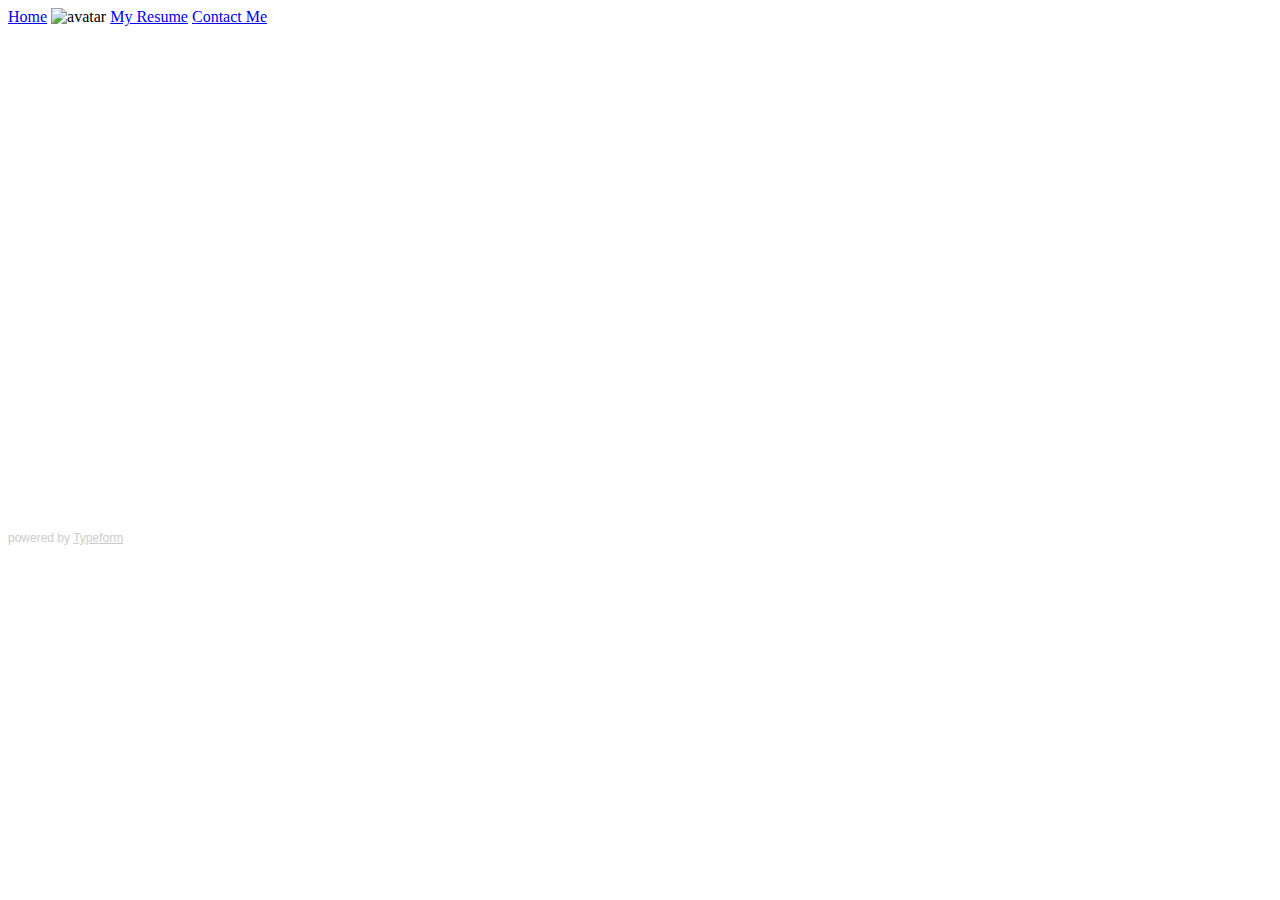
==== pages/contact.html @ 93f021fe "Add files via upload" ====
<!DOCTYPE html>
<html>
<head>
	<title>Gabby De Las Casas's Profile </title>
	<meta name= "description" content="This is the profile of Gabby">
	<meta charset="UTF-8">
	<link rel="stylesheet" href="C:\Users\nopassword\Desktop\my_profile\css\style.css">
	<link href="https://fonts.googleapis.com/css?family=Lora:400,700|Roboto:300,400,500,700" rel="stylesheet">
	<link href="https://fonts.googleapis.com/css?family=Cormorant+Garamond:400,600,700|News+Cycle&display=swap" rel="stylesheet">
	
</head>
<body>

	<div class="topnav">
		<a class="active" href="C:/Users/nopassword/Desktop/my_profile/index.html">Home</a>
		<img src="avatar.jpg" alt="avatar" class="active" class="avatar">
		<a href="C:/Users/nopassword/Desktop/my_profile/images/resume.pdf"target="_blank"> My Resume</a>
	
		<a href="C:/Users/nopassword/Desktop/my_profile/contact.html"> Contact Me</a>
	</div>
	<div class="typeform-widget"data-url="https://gabriella690143.typeform.com/to/ef1xnD" data-transparency="50" data-hide-headers=true data-hide-footer=true style="width: 100%; height: 500px;"></div> <script> (function() { var qs,js,q,s,d=document, gi=d.getElementById, ce=d.createElement, gt=d.getElementsByTagName, id="typef_orm", b="https://embed.typeform.com/"; if(!gi.call(d,id)) { js=ce.call(d,"script"); js.id=id; js.src=b+"embed.js"; q=gt.call(d,"script")[0]; q.parentNode.insertBefore(js,q) } })() </script> <div style="font-family: Sans-Serif;font-size: 12px;color: #999;opacity: 0.5; padding-top: 5px;"> powered by 
			<a href="https://admin.typeform.com/signup?utm_campaign=ef1xnD&utm_source=typeform.com-14047967-Basic&utm_medium=typeform&utm_content=typeform-embedded-poweredbytypeform&utm_term=EN" style="color: #999" target="_blank">Typeform</a>
	 </div>

		
</body>
</html>
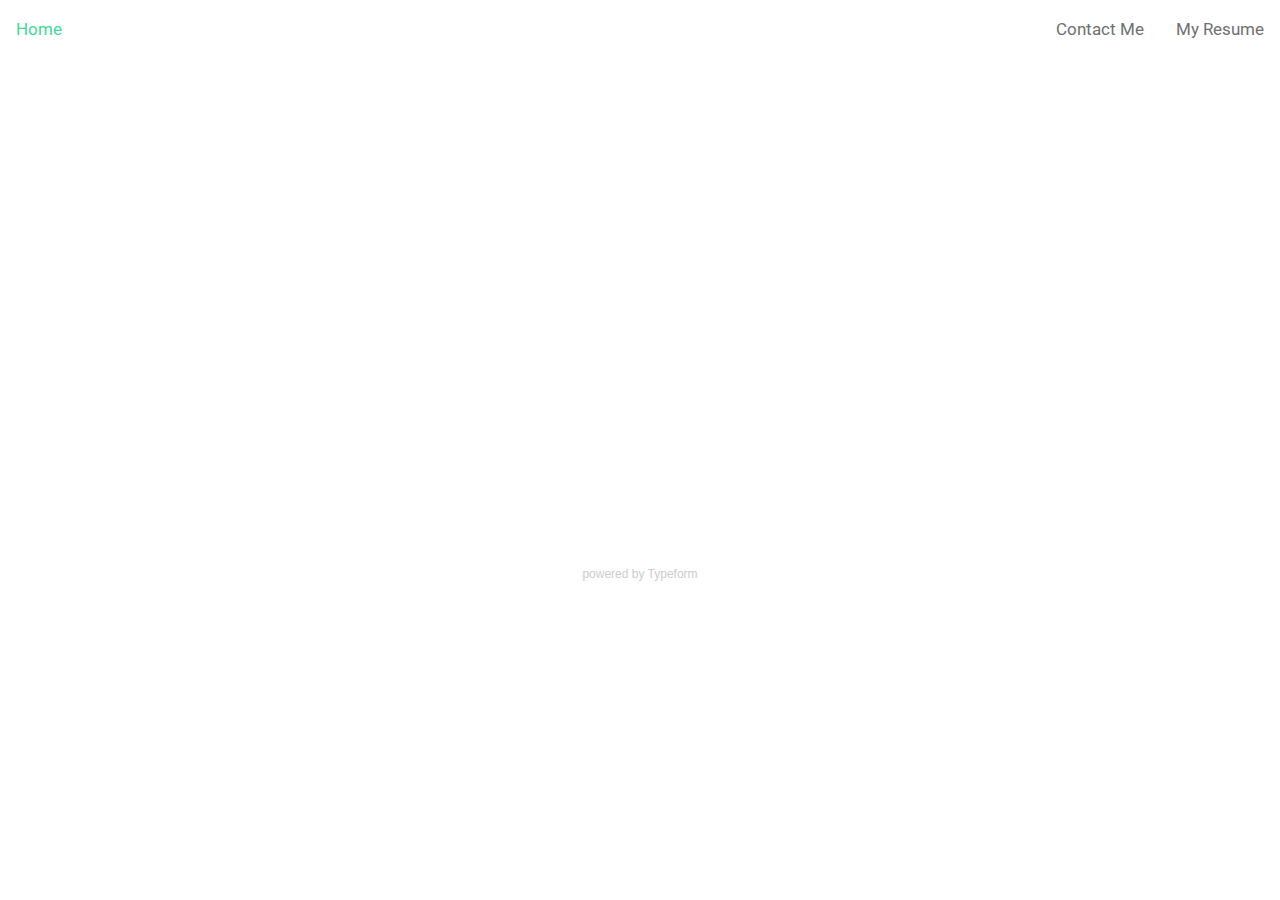
==== commit 0da9fcfd: "Add files via upload" ====
--- a/pages/contact.html
+++ b/pages/contact.html
@@ -4,7 +4,7 @@
 	<title>Gabby De Las Casas's Profile </title>
 	<meta name= "description" content="This is the profile of Gabby">
 	<meta charset="UTF-8">
-	<link rel="stylesheet" href="C:\Users\nopassword\Desktop\my_profile\css\style.css">
+	<link rel="stylesheet" href="../css/style.css">
 	<link href="https://fonts.googleapis.com/css?family=Lora:400,700|Roboto:300,400,500,700" rel="stylesheet">
 	<link href="https://fonts.googleapis.com/css?family=Cormorant+Garamond:400,600,700|News+Cycle&display=swap" rel="stylesheet">
 	
@@ -12,11 +12,11 @@
 <body>
 
 	<div class="topnav">
-		<a class="active" href="C:/Users/nopassword/Desktop/my_profile/index.html">Home</a>
-		<img src="avatar.jpg" alt="avatar" class="active" class="avatar">
-		<a href="C:/Users/nopassword/Desktop/my_profile/images/resume.pdf"target="_blank"> My Resume</a>
+		<a class="active" href="../index.html">Home</a>
+
+		<a href="../Images/resume.pdf"target="_blank"> My Resume</a>
 	
-		<a href="C:/Users/nopassword/Desktop/my_profile/contact.html"> Contact Me</a>
+		<a href="contact.html"> Contact Me</a>
 	</div>
 	<div class="typeform-widget"data-url="https://gabriella690143.typeform.com/to/ef1xnD" data-transparency="50" data-hide-headers=true data-hide-footer=true style="width: 100%; height: 500px;"></div> <script> (function() { var qs,js,q,s,d=document, gi=d.getElementById, ce=d.createElement, gt=d.getElementsByTagName, id="typef_orm", b="https://embed.typeform.com/"; if(!gi.call(d,id)) { js=ce.call(d,"script"); js.id=id; js.src=b+"embed.js"; q=gt.call(d,"script")[0]; q.parentNode.insertBefore(js,q) } })() </script> <div style="font-family: Sans-Serif;font-size: 12px;color: #999;opacity: 0.5; padding-top: 5px;"> powered by 
 			<a href="https://admin.typeform.com/signup?utm_campaign=ef1xnD&utm_source=typeform.com-14047967-Basic&utm_medium=typeform&utm_content=typeform-embedded-poweredbytypeform&utm_term=EN" style="color: #999" target="_blank">Typeform</a>
--- a/css/style.css
+++ b/css/style.css
@@ -0,0 +1,392 @@
+
+ /*Importing Google Fonts*/
+ @import url("https://fonts.googleapis.com/css?family=Lora:400,700|Roboto:300,400,500,700");
+
+ /*Importing Components Files*/
+
+ @import url("components/avatar.css");
+ 
+ @import url("components/banner.css");
+
+ @import url("components/button.css");
+
+ @import url("components/container.css");
+
+ @import url("components/card.css");
+ @import url('https://fonts.googleapis.com/css?family=Cormorant+Garamond:400,600,700|News+Cycle&display=swap');
+ @gray-dark:                 #696969;
+ @gray-light:                #cccccc;
+ @gray-lighter:              #ececec;
+ @gray-lightest:             lighten(@gray-lighter,4%);
+
+/*General Style Rules for Fonts and Colors*/
+
+
+body {
+	color:rgb(0,0,0);
+	background-color: white;
+	margin:0px;
+	font-size:17px;
+	line-height:1.8;
+	letter-spacing:1px;
+	text-align: center;
+	text-decoration:none;
+	font-family: 'Roboto','Helvetica Neue', Helvetica, Arial, sans-serif;
+	font-style:normal;
+	letter-spacing: 0;
+	text-rendering: optimizeLegibility;
+
+	}
+	.topnav {
+		overflow: hidden;
+		background: white;
+	}
+	.topnav a{
+		float:right;
+		color: #707070;
+		text-align: center;
+		padding: 14px 16px;
+		text-decoration: none;
+		font-size: 17px;
+		margin-right: 0;
+	}
+	.topnav a:hover {
+		color:#44d79c;
+	}
+	.topnav a.active {
+
+		color:#707070;
+		float:left;
+	}
+	.topnav a.active:hover {
+		color:#44d79c;
+	}
+	a {
+	text-decoration:none;
+	color:black;
+	transition:color 0.3s ease;
+	}
+	a:hover {
+	color:rgb(0,0,0);
+	text-decoration: none;
+	}
+	h1 { 
+	color:white; 
+	font-family:'Helvetica Neue';
+	font-style: normal;
+	text-align:center;
+	letter-spacing: 2px;
+	font-size: 3rem;
+	font-weight:300;
+	}
+	h2 {
+	color:#bdbdbd; 
+	font-family:'Roboto'; 
+	text-align:center;
+	}
+	h5 {
+	font-size: 25px;
+	justify-content: space-around;
+	text-align: center;
+	
+
+
+	}
+	
+	.row{
+		display: flex;
+  		flex-direction: row;
+  		flex-wrap: wrap;
+  		width: 100%;
+  	}
+  	.column {
+  		float:left;
+  		width:33.3%;
+  	}
+
+  	.top h1{
+  		
+  		padding:30px;
+  		box-shadow: 0 10px 30px rgba(0,0,0,0.1);
+  		margin: 10px;
+  		color:#707070;
+  		font-family: "Roboto";
+  		font-style: "Regular";
+  		font-size: 43px;
+  		border-color: white;
+  		background-color: white; 
+		
+  	}
+  	.top{
+  		
+  		padding:30px;
+  		box-shadow: 0 10px 30px rgba(0,0,0,0.1);
+  		margin-top: 10px;
+  		color:#707070;
+  		font-family: "Roboto";
+  		font-style: "Regular";
+  		font-size: 43px;
+  		left:200px;
+  		background-color: white;
+  		
+  	}
+
+  	
+  	#skillpic img{ 
+  		width:50%;
+  		height: auto;
+  		filter: contrast(70%);
+
+  	}
+  	
+
+  	#blue{
+  		border-top:solid #44d79c;
+  		border-width: 15px;
+		background: black; 
+		position:absolute; 
+		bottom:0; 
+		height:100%;
+		width:100%; 
+		height:180px; 
+	}
+	.ftext {color: #44d79c;
+		font-family: Roboto;
+		font-size: 60px;
+	 	text-align: center;
+		margin-top: 50px;
+	}
+
+	.ftext2 {
+	  color: #44d79c;
+	  font-family: Lato;
+	  font-size: 20px;
+	  text-align: center;
+	  margin-top: -50px;
+	}  	
+  	.narrow {
+  		display: flex;
+  		flex:150%;
+  		width:1000px;
+  		height:100% ;
+  		background-size: cover;
+  		background-image: linear-gradient(-225deg,rgba(0,0,0,2)0%, rgba(0,0,0,0.6)50%), url("../Images/pspeaking.jpg") ;
+  	}
+  	.narrow-seg{
+  		display: flex;
+  		width:300px;
+  		height:100% ;
+  		background-size: cover;
+  		justify-content: space-around;
+  		margin: 20px;
+  		background-position: center;
+  		
+  	}
+
+
+  	.wide-seg{
+  		display: flex;
+  		background: white;
+  		height: 100%;
+  		width:100%;
+  		flex-direction: column;
+  		justify-content: space-around;
+  		flex:1;
+
+  	}
+  	
+  	.narrow h1{
+  		color:#44d79c;
+  		font-family: 'Roboto';
+  		font-size: 20px 20px;
+  		font-style: regular;
+  		position: center;
+  		word-spacing: 0px;
+  		justify-content: center;
+  		text-align: center;
+  		padding-left: 90px;
+  	}
+  	  	
+  	.wide{
+  		display: flex;
+  		background: white;
+  		height: 100%;
+  		width:100%;
+  		flex-direction: column;
+  		justify-content: space-around;
+
+	}
+  	.wide h1{
+  		font-family: 'Roboto';
+  		color:black;
+
+  	}
+
+  	.parent{
+  		display:flex;
+  		position: center;
+  		align-items: center;
+  		height:500px;
+  		justify-content: center;
+ 	}
+ 	.parent-info {
+ 		display:flex;
+  		position: center;
+  		align-items: center;
+  		height:200px;
+  		justify-content: center;
+ 	}
+
+
+ 	
+ 	.parentcards{
+	 	display: flex;
+	 	flex-wrap: wrap;
+	 	list-style: none;
+	 	align-items: center;
+	 	box-shadow: 0 10px 30px rgba(0,0,0,0.1);
+	 	background-color: white;
+	 	width:100%;
+	 	margin-top: 50px;
+	 	margin-bottom: 50px;
+	 	font-family: 'Roboto';
+	 	font-style: regular;
+	 	border-color: #44d79c;
+	 	padding: 20px;
+ 	}
+
+ 	#skill {
+ 		background-color: #44d79c;
+ 		width: 100%,
+ 		align-items:center;
+ 	}
+
+ 	#skillinfo {
+ 	
+ 		border-width: 5px;
+ 		flex-wrap: wrap;
+ 		display: flex;
+ 		align-items: center;
+	}
+ 	
+ 	#p-one img{
+	 	background-position: center center;
+	 	background-repeat: no-repeat;
+	 	background-size: cover;
+	  	filter:contrast(70%);
+	 	overflow:hidden;
+	 	position:relative;
+	 	transition: filter .05s;
+	 	height:200px;
+	 	width: 100%;
+	 	opacity: none;
+	 	padding: 20px;
+ 	}
+
+ 	
+ 	#skillinfo h3{
+	 	color:black;
+  		font-family: 'Roboto';
+  		font-size: 1rem;
+  		position: center;
+  		word-spacing: 1px;
+  		justify-content: center;
+  		text-align: left;
+  		font-weight: 300;
+  		letter-spacing: 2px;
+  		padding: 20px 20px;
+	}
+	.page-footer {
+		width:100%;
+		color:white;
+		text-align: center;
+		display: flex;
+		background: linear-gradient(68deg, #39eebb, #c0b8b8);
+		background-size: 400% 400%;
+		padding:30px;
+		justify-content: space-around;
+
+		-webkit-animation: AnimationName 9s ease infinite;
+		animation: AnimationName 9s ease infinite;
+
+		@-webkit-keyframes AnimationName {
+		    0%{background-position:0% 55%}
+		    50%{background-position:100% 46%}
+		    100%{background-position:0% 55%}
+		}
+		@keyframes AnimationName { 
+		    0%{background-position:0% 55%}
+		    50%{background-position:100% 46%}
+		    100%{background-position:0% 55%}
+		}
+	}	
+
+	.wrap {
+		width: 100%;
+		display: flex;
+		text-align: center;
+		background: linear-gradient(68deg, #0d0d0d, #707070);
+		background-size: 400% 400%;
+
+		-webkit-animation: AnimationName 9s ease infinite;
+		animation: AnimationName 9s ease infinite;
+
+		@-webkit-keyframes AnimationName {
+		    0%{background-position:49% 0%}
+		    50%{background-position:52% 100%}
+		    100%{background-position:49% 0%}
+		}
+		@keyframes AnimationName { 
+		    0%{background-position:49% 0%}
+		    50%{background-position:52% 100%}
+		    100%{background-position:49% 0%}
+		}
+
+	}
+	
+	
+	
+	#social:hover{
+		background:#707070;
+		border: 3px solid #44d79c;
+
+	}
+
+	#social{
+		display: flex;
+		text-align: center;
+		border: 0px;
+		text-transform: uppercase;
+		transition: all 0.3s ease 0s;
+		margin: 0px 5px;
+		font-size: 18px;
+	    border-radius: 30px;
+		width: 50px;
+		height: 50px;
+		line-height: 50px;
+	    display: block;
+		border: 1px solid rgba(255,255,255,0.2);
+		justify-content: space-between;
+		margin left: 
+		position:center;
+
+	
+	}
+	.social-profile {
+		justify-content: space-between space-around
+		
+
+	}
+
+	#f-align {
+		justify-content: space-around;
+		position: center;
+	}
+
+	
+
+}	
+
+
+
+		
